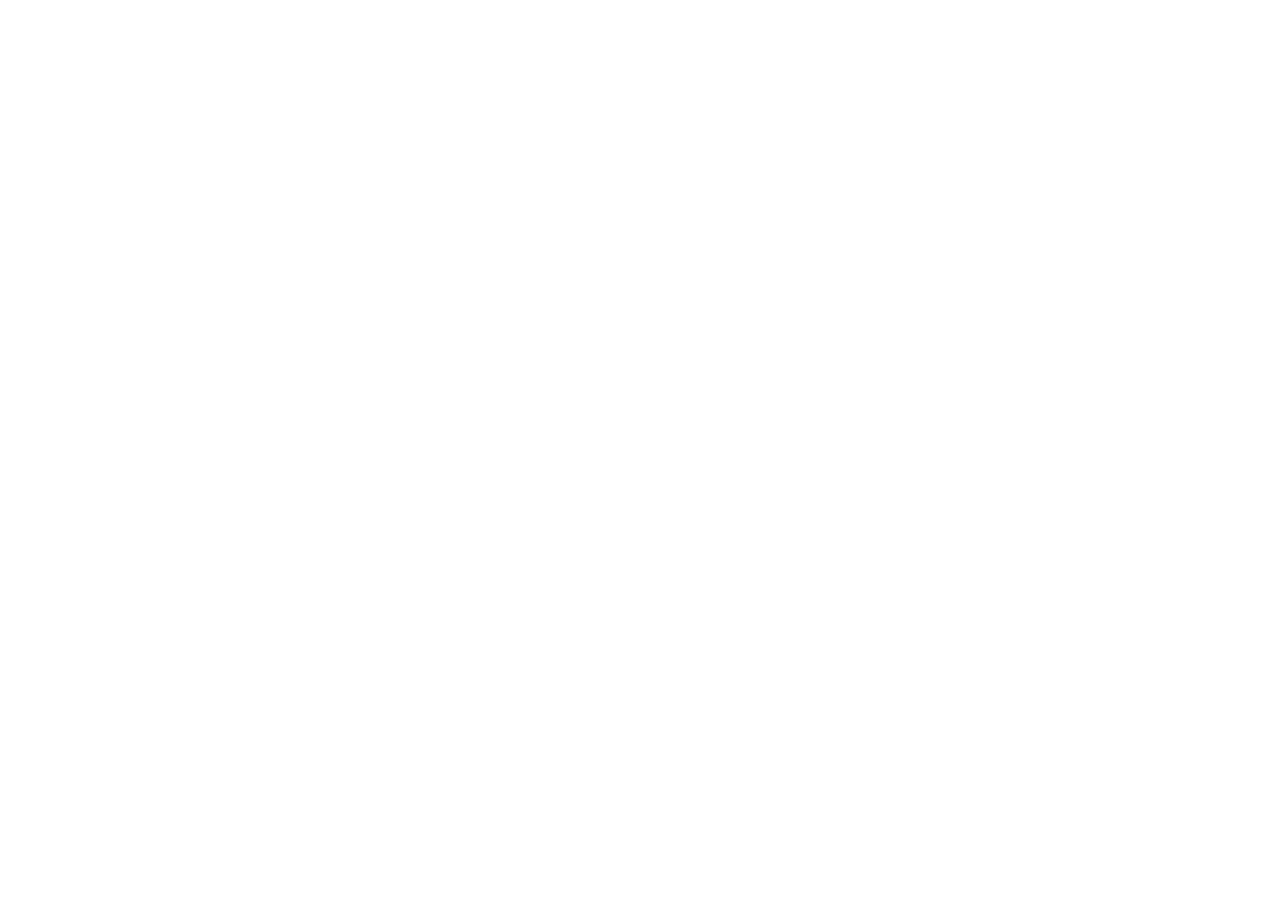
==== index.html @ 6f3b98fc "First Commit" ====
<html>


<head>

<link rel="stylesheet" type="text/css" href="index.css">
<link href="https://fonts.googleapis.com/css?family=Exo" rel="stylesheet">
<meta name="viewport" content="width=device-width, initial-scale=1">

</head>


<body>

<!--Left box contaning my name, etc. -->
<div id = "left-box">

	<div id = "namebox">
		<div id = "name">David Rothkopf</div>
	</div>
  
   <div  id = "webBox"> 
		<div id = "webD">Web Developer</div>
	</div> 
   
    <div  id = "contactbox"> 
	  <div id = "contacttext">
		South Florida<br>
		drothhello@gmail.com<br>
		954-261-2916<br>
	  </div>	
	</div> 
   

 </div> 
 
 <div id = "lowerBar">
	<div class = "bottomLinks slideThird">
		<a href = "portfolioPage.html">Portfolio</a>
	</div>
	
	<div class = "bottomLinks slideSecond">
		<a href = "about.html">About</a>
	</div>
	<!--
	<div class = "bottomLinks slideFirst" id = "last" >
		Skills
	</div>
	-->
	
	
 </div>
  
<!--Right box containing links -->
<!--
<div id = "right-side"> 
  
	<a href = "portfolioPage.html"><p class = "slidetext" id = "portfolio">Portfolio</p></a>
	
	<a href = "about.html"><p class = "slidetext" id = "about">About</p></a>

   <p class = "slidetext" id = "skills">Skills: </p>
	<p id = "skillsFadeIn">
		HTML, CSS, Javascript<br>
		Learning: <br>
		PHP, MySQL, Wordpress 
	</p>
	
	

	<!--
	<p  id = "skills-list">HTML, CSS, Javascript</p>
	-->
<!--
</div>

-->




</body>


</html>
---- index.css ----
/*Left box contaning my name, etc. */
	#left-box {
	  width: 700px;
	  height: auto;
	  margin-top: 5%;
	  margin: 0 auto;
	  font-size: 70px;
	}

	
	#lowerBar {
		width: 80%;
		margin: 0 auto;
		height: 100px;
		margin-top: 5%;
	}
	
	
	.bottomLinks {
		display: inline-block;
	    margin-left: 25%;
		font-size: 35px;
		font-family: 'Exo', sans-serif;
	}
	
	#last {
		margin-right: 0;
		
	}
	

/* class for about animation */	

.slideSecond {
	animation: slRight2 4s;
	 
	animation-fill-mode: forwards;
    visibility: hidden;
	
}

.slideSecond a {
	color: orange;
}

/* animation for about */	
@keyframes slRight2 {
	
		from {
		margin-left:-150%;
	}
	
	to {
		margin-left: 25%;

		visibility: visible;
		
	}
}


.slideThird {
	animation: slRight3 4s;
	-webkit-animation-delay: .5s;
	animation-fill-mode: forwards;
    visibility: hidden;
	
}

.slideThird a {
	color: black;
}

/* animation for portfolio */	
@keyframes slRight3 {
	from {
		margin-left:-150%;
	}
	
	to {
		margin-left: 25%;

		visibility: visible;
		
	}
}

	
	

	
	
	
	
	/*animation for skills */
	.slideFirst {
		animation: slRight1 5s;
	    -webkit-animation-delay: 1s;
  animation-fill-mode: forwards;
        visibility: hidden;
	
	}
	
/* animation for skills */	
@keyframes slRight1 {
	
		from {
		margin-left:-150%;
	}
	
	to {
		margin-right: 0;

		visibility: visible;
		
	}
}

	
	
	
/*Right box containing links to my stuff */
/*
#right-side {
  margin-top: 5%;
  float: right;
  overflow: hidden;
  margin-right: 10%;
  height: 520px;
  width: 400px;
  margin-right: 10px;
  background-color: #2E8B57;
  animation: fadeIt 5s;
  -webkit-animation-delay: 6s; 
   animation-fill-mode: forwards;
  visibility: hidden;
}
*/


/*Box for my name */
#namebox {

  width: 80%;
  height: 100px;	
  margin-top: 10%;
 -webkit-animation-delay: 10s;
  animation: fadeIt 5s;
  visibility: hidden;
  animation-fill-mode: forwards;
  background-color: white;
	
}


/* text for my name */
#name {
  

	font-family: 'Exo', sans-serif;
	overflow: hidden;
	white-space: nowrap;
	letter-spacing: .15em;
  
	animation: 
    typing 2.5s steps(60),
    blink-caret .75s step-end infinite;
	letter-spacing: 2px;
	
}

/*Web Developer*/
#webBox {
 
  clear: both;
  width: 75%;
  height: 100px;
  margin-top: 20px;
  margin-left: 5%;
 -webkit-animation-delay: 5s;
  animation: fadeIt2 10s;
  visibility: hidden;
  animation-fill-mode: forwards;
  background-color: white;
  color: white;
}




/*Text for web developer */
#webD {
	
	font-family: 'Exo', sans-serif;
	overflow: hidden;
	white-space: nowrap;
	animation: fadein 3s;
	-webkit-animation-delay: 1s; 
	visibility: hidden;
	animation-fill-mode: forwards;
		
}


/*ContactBox*/
#contactbox {
	margin-left: 15%;
	width: 65%;
	height: 160px;
	margin-top: 20px;
	background-color: orange;
	color: #2E8B57;
	font-size: 40px;
	font-family: 'Exo', sans-serif;
	 animation: fadeIt3 5s;
  visibility: hidden;
  animation-fill-mode: forwards;
  background-color: white;
		
}


/*text within contact box */
#contacttext {
		animation: fadein 3s;
		-webkit-animation-delay: 2s; 
		visibility: hidden;
		animation-fill-mode: forwards;
		
}






/* Animation for name box */
@keyframes fadeIt {
  0%   { background-color: white; 
         visibility: visible;
        }

  100% { background-color: #2E8B57;
         visibility: visible;
  }
}

/* Animation for web developer text */
@keyframes fadeIt2 {
  0%   { background-color: white; 
         visibility: visible;
        }

  100% { background-color: black;
         visibility: visible;
  }
}

/*Animation for contact box */
@keyframes fadeIt3 {
  0%   { background-color: white; 
         visibility: visible;
        }

  100% { background-color: orange;
         visibility: visible;
  }
}



@keyframes typing {
  from { width: 0 }
  to { width: 100% }
}


@keyframes fadein {
     0% {
    opacity: 0;
  }
  100% {
    
    opacity: 1;
	visibility: visible;
  }
}



/*Formatting for all text that slides in */
.slidetext {
  	font-size: 40px;
	font-family: 'Exo', sans-serif;
	animation-name: slTop;
	visibility: hidden;
	animation-fill-mode: forwards;
	
}







#portfolio {
	
	-webkit-animation-delay: 2s; 
	animation-duration: 3s;
	color: black;
}


#about {
	
	-webkit-animation-delay: 3s; 
	animation-duration: 3s;
	color: orange;
		
}


#skills {
	
	-webkit-animation-delay: 4s; 
	animation-duration: 3s;
	color: black;
	margin-bottom: 0;
    
	
}


#skillsFadeIn {
	margin-left: 30px;
	animation: fadein 5s;
	-webkit-animation-delay: 6s; 
	visibility: hidden;
	animation-fill-mode: forwards;
	font-family: 'Exo', sans-serif;
	font-size: 20px;
	color: white;
		
}



@keyframes slTop {
	
		from {
		margin-top: -100%;
	}
	
	to {
		margin-top: 20%;
		visibility: visible;
		
	}
}


#skills-list {
   animation-name: slRight;
	-webkit-animation-delay: 6s; 
	visibility: hidden;
	animation-fill-mode: forwards;
	animation-duration: 3s;
    margin-top: 0;
    color: orange;
	
}


a {
	text-decoration: none;
}


#table-holder {
	clear: both;
	font-size: 20px;
}



@media only screen and (max-width: 1110px) {
	
	
	
	/*
	.bottomLinks {
		display: inline-block;
		margin-right: 25%;
		font-size: 30px;
		font-family: 'Exo', sans-serif;
	}
	*/
	
}


@media only screen and (max-width: 800px) {
	
	.bottomLinks {
		display: inline-block;
		/*margin-right: 20%;*/
		font-size: 27px;
		font-family: 'Exo', sans-serif;
	}
	
	
}


@media only screen and (max-width: 550px) {
	
		/*Left box contaning my name, etc. */
	#left-box {
	  width: 500px;
	  height: auto;
	  margin-top: 5%;
	  margin: 0 auto;
	  float: none;
	 
	  font-size: 30px;
	  padding: 0.1px;
	  margin-bottom: 15%;
	}
	
	#namebox {
		height: auto;
		font-size: 50px;
	}

	#webbox {
		height: auto;
		font-size: 50px;
	}
	
	/*ContactBox*/
	#contactbox {
		font-size: 28px;
		height: auto;
	}
		
	#lowerBar {
		width: 60%;
		
		margin: 0 auto;
		height: auto;
		
		margin-top: 20px;
	}
	
	.bottomLinks {
		display: block;
		margin-right: 0;
		margin-top: 80px;
		font-size: 30px;
		font-family: 'Exo', sans-serif;
	}
	
	

	
	
	
}


@media only screen and (max-width: 400px) {
	
	/*Left box contaning my name, etc. */
	#left-box {
	  width: 350px;
	  height: auto;
	  margin-top: 5%;
	  margin: 0 auto;
	  float: none;
	
	  font-size: 30px;
	  margin-bottom: 30%;
	}
	
	#namebox {
		height: auto;
		font-size: 35px;
	}

	#webbox {
		height: auto;
		font-size: 35px;
	}
	
		/*ContactBox*/
	#contactbox {
		font-size: 20px;
		height: auto;
	}
	
	
}



	
	
	
	
	
}
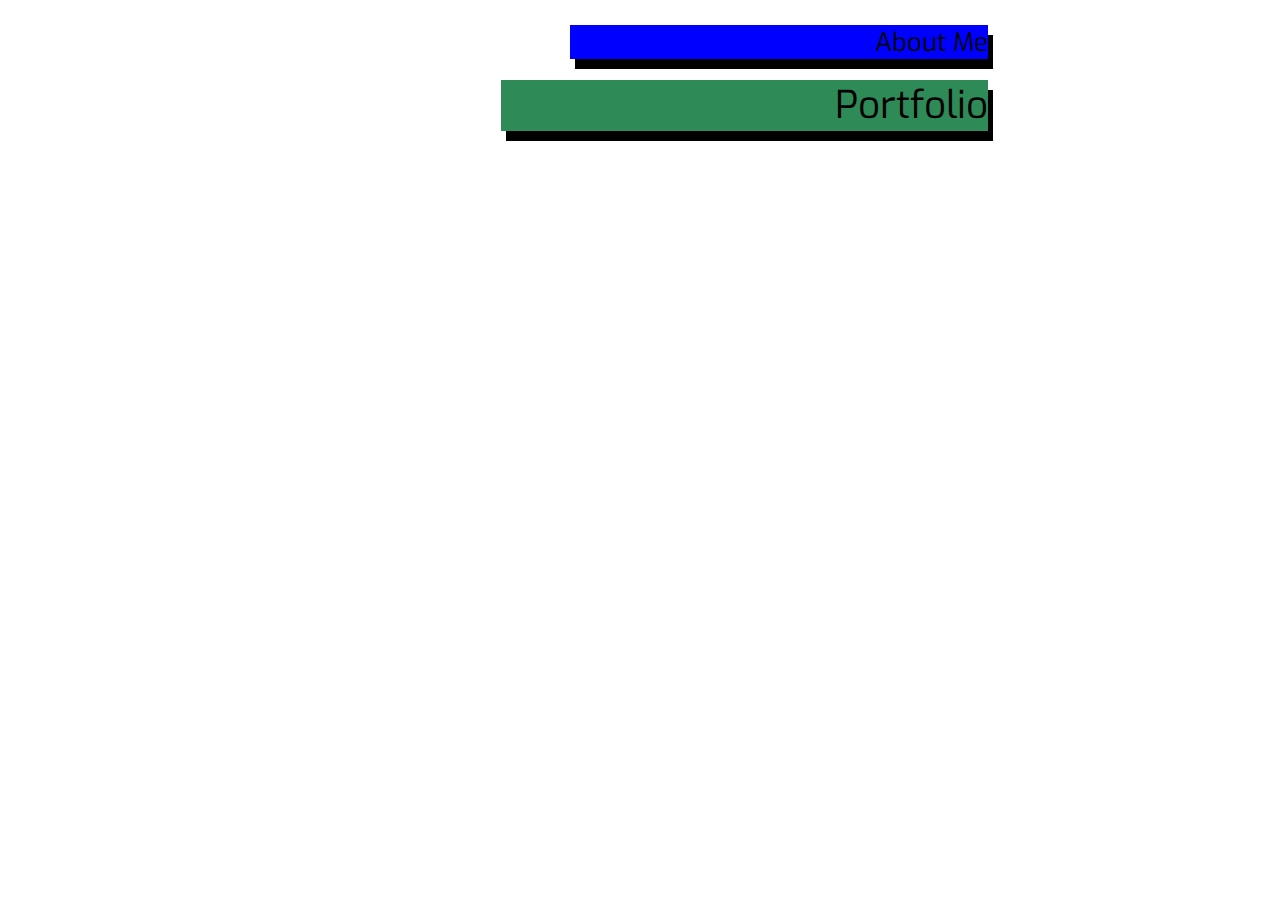
==== commit f4c6ed4f: "next Commit" ====
--- a/index.html
+++ b/index.html
@@ -3,37 +3,74 @@
 
 <head>
 
+
 <link rel="stylesheet" type="text/css" href="index.css">
+
+
 <link href="https://fonts.googleapis.com/css?family=Exo" rel="stylesheet">
 <meta name="viewport" content="width=device-width, initial-scale=1">
+<script src="https://ajax.googleapis.com/ajax/libs/jquery/3.3.1/jquery.min.js"></script>
+<script src="index.js"></script>
 
 </head>
 
 
 <body>
 
-<!--Left box contaning my name, etc. -->
-<div id = "left-box">
 
-	<div id = "namebox">
-		<div id = "name">David Rothkopf</div>
+<div id = "BoxHolder">
+
+
+	<div id = "aboutContainer">
+	    <div class = "bottomText">
+		About Me
+		</div>
 	</div>
-  
+	
+	 <div id = "portContainer">
+		<div class = "bottomText">
+		Portfolio
+		</div>
+	</div>
+	
+	  <div  id = "contactbox"> 
+	  <div id = "contacttext">
+	    drothhello@gmail.com<br>	
+		954-261-2916<br>
+		South Florida<br>
+	  </div>	
+	</div> 
+
    <div  id = "webBox"> 
 		<div id = "webD">Web Developer</div>
 	</div> 
    
-    <div  id = "contactbox"> 
-	  <div id = "contacttext">
-		South Florida<br>
-		drothhello@gmail.com<br>
-		954-261-2916<br>
-	  </div>	
-	</div> 
+	<div id = "namebox">
+		<div id = "name">David Rothkopf</div>
+	</div>
    
+</div>
 
- </div> 
- 
+
+<!--
+<div id = "bottomStrip">
+	<div id = "portContainer">
+		<div class = "bottomText">
+		Portfolio
+		</div>
+	</div>
+	
+	<div id = "aboutContainer">
+	    <div class = "bottomText">
+		About Me
+		</div>
+	</div>
+
+</div>
+
+-->
+
+<!--
  <div id = "lowerBar">
 	<div class = "bottomLinks slideThird">
 		<a href = "portfolioPage.html">Portfolio</a>
@@ -48,35 +85,9 @@
 	</div>
 	-->
 	
-	
+<!--
  </div>
-  
-<!--Right box containing links -->
-<!--
-<div id = "right-side"> 
-  
-	<a href = "portfolioPage.html"><p class = "slidetext" id = "portfolio">Portfolio</p></a>
-	
-	<a href = "about.html"><p class = "slidetext" id = "about">About</p></a>
-
-   <p class = "slidetext" id = "skills">Skills: </p>
-	<p id = "skillsFadeIn">
-		HTML, CSS, Javascript<br>
-		Learning: <br>
-		PHP, MySQL, Wordpress 
-	</p>
-	
-	
-
-	<!--
-	<p  id = "skills-list">HTML, CSS, Javascript</p>
-	-->
-<!--
-</div>
-
--->
-
-
+ -->
 
 
 </body>
--- a/index.css
+++ b/index.css
@@ -9,6 +9,146 @@
 	  font-size: 70px;
 	}
 
+	/*Holder for name boxes */
+	#BoxHolder {
+		width: 55%;
+	
+		height: auto;
+		margin: 0 auto;
+		margin-top: 2%;
+		
+		
+	}
+	
+	
+	/*Box for my name */
+	#namebox {
+	  
+	  width: 100%;
+	  height: auto;	
+	
+	 -webkit-animation-delay: 10s;
+	  animation: fadeIt 5s;
+	  visibility: hidden;
+	  animation-fill-mode: forwards;
+	  background-color: white;
+	  box-shadow: 5px 10px;
+		
+	}
+	
+	/* text for my name */
+	#name {
+		font-size: 7vw;
+		font-family: 'Exo', sans-serif;
+		overflow: hidden;
+		white-space: nowrap;
+		letter-spacing: .15em;
+		margin-left: 2%;
+		animation: 
+		typing 2.5s steps(60),
+		blink-caret .75s step-end infinite;
+		letter-spacing: 2px;
+		
+	
+}
+	
+	
+	/*Web Developer*/
+	#webBox {
+	  font-size: 6vw;
+	  clear: both;
+	  width: 90%;
+	  height: auto;
+	  margin-top: 2%;
+	  margin-left: 10%;
+	 -webkit-animation-delay: 5s;
+	  animation: fadeIt2 10s;
+	  visibility: hidden;
+	  animation-fill-mode: forwards;
+	  background-color: white;
+	  color: white;
+	   box-shadow: 5px 10px #FF0000;;
+	   margin-bottom: 3%;
+	}
+	
+
+	
+	
+	
+/*Text for web developer */
+	#webD {
+		margin-left: 8%;
+		font-family: 'Exo', sans-serif;
+		overflow: hidden;
+		white-space: nowrap;
+		animation: fadein 3s;
+		-webkit-animation-delay: 1s; 
+		visibility: hidden;
+		animation-fill-mode: forwards;
+			
+	}
+	
+	/*ContactBox*/
+	#contactbox {
+		/*margin-left: 15%;*/
+		margin-left: 20%;
+		width: 80%;
+		height: auto;
+	
+		background-color: orange;
+		color: #2E8B57;
+		font-size: 3.5vw;
+		font-family: 'Exo', sans-serif;
+		 animation: fadeIt3 5s;
+	  visibility: hidden;
+	  animation-fill-mode: forwards;
+	  background-color: white;
+	     box-shadow: 5px 10px;
+		margin-bottom: 3%;
+		text-align: right;
+		
+}
+
+
+	/*text within contact box */
+	#contacttext {
+			animation: fadein 3s;
+			-webkit-animation-delay: 2s; 
+			visibility: hidden;
+			animation-fill-mode: forwards;
+			
+			
+	}
+	
+	#portContainer {
+		width: 70%;
+		font-family: 'Exo', sans-serif;
+		background-color: #2E8B57;
+		font-size: 3vw;
+		 box-shadow: 5px 10px;
+		margin-left: 30%;
+		text-align: right;
+		margin-bottom: 3%;
+		
+	}
+	
+	.bottomText {
+
+	}
+	
+	#aboutContainer {
+		width: 60%;
+		margin-left: 40%;
+		text-align: right;
+		margin-bottom: 3%;
+	    box-shadow: 5px 10px;
+		background-color: blue;
+		font-size: 2vw;
+		font-family: 'Exo', sans-serif;
+	}
+
+
+
 	
 	#lowerBar {
 		width: 80%;
@@ -119,117 +259,21 @@
 }
 
 	
-	
-	
-/*Right box containing links to my stuff */
-/*
-#right-side {
-  margin-top: 5%;
-  float: right;
-  overflow: hidden;
-  margin-right: 10%;
-  height: 520px;
-  width: 400px;
-  margin-right: 10px;
-  background-color: #2E8B57;
-  animation: fadeIt 5s;
-  -webkit-animation-delay: 6s; 
-   animation-fill-mode: forwards;
-  visibility: hidden;
-}
-*/
-
-
-/*Box for my name */
-#namebox {
-
-  width: 80%;
-  height: 100px;	
-  margin-top: 10%;
- -webkit-animation-delay: 10s;
-  animation: fadeIt 5s;
-  visibility: hidden;
-  animation-fill-mode: forwards;
-  background-color: white;
-	
-}
-
-
-/* text for my name */
-#name {
-  
-
-	font-family: 'Exo', sans-serif;
-	overflow: hidden;
-	white-space: nowrap;
-	letter-spacing: .15em;
-  
-	animation: 
-    typing 2.5s steps(60),
-    blink-caret .75s step-end infinite;
-	letter-spacing: 2px;
-	
-}
-
-/*Web Developer*/
-#webBox {
- 
-  clear: both;
-  width: 75%;
-  height: 100px;
-  margin-top: 20px;
-  margin-left: 5%;
- -webkit-animation-delay: 5s;
-  animation: fadeIt2 10s;
-  visibility: hidden;
-  animation-fill-mode: forwards;
-  background-color: white;
-  color: white;
-}
-
-
-
-
-/*Text for web developer */
-#webD {
-	
-	font-family: 'Exo', sans-serif;
-	overflow: hidden;
-	white-space: nowrap;
-	animation: fadein 3s;
-	-webkit-animation-delay: 1s; 
-	visibility: hidden;
-	animation-fill-mode: forwards;
-		
-}
-
-
-/*ContactBox*/
-#contactbox {
-	margin-left: 15%;
-	width: 65%;
-	height: 160px;
-	margin-top: 20px;
-	background-color: orange;
-	color: #2E8B57;
-	font-size: 40px;
-	font-family: 'Exo', sans-serif;
-	 animation: fadeIt3 5s;
-  visibility: hidden;
-  animation-fill-mode: forwards;
-  background-color: white;
-		
-}
-
-
-/*text within contact box */
-#contacttext {
-		animation: fadein 3s;
-		-webkit-animation-delay: 2s; 
-		visibility: hidden;
-		animation-fill-mode: forwards;
-		
-}
+
+
+
+
+
+
+
+
+
+
+
+
+
+
+
 
 
 
@@ -385,6 +429,47 @@
 }
 
 
+
+
+#bottomStrip {
+		width: 55%;
+		margin-top: 10%;
+	
+		height: auto;
+		margin: 0 auto;
+		
+	
+}
+/*
+#portContainer {
+     
+	display: inline-block;
+	font-size: 3vw;
+	font-family: 'Exo', sans-serif;
+	background-color: #2E8B57;
+	padding-left: 2%;
+	padding-right: 2%;
+	 box-shadow: 5px 10px;
+}
+*/
+
+
+
+/*
+#aboutContainer {
+
+	display: inline-block;
+	float: right;
+	font-size: 3vw;
+	font-family: 'Exo', sans-serif;
+	background-color: black;
+	color: white;
+	padding-left: 2%;
+	padding-right: 2%;
+	 box-shadow: 5px 10px;
+}
+
+*/
 
 @media only screen and (max-width: 1110px) {
 	
